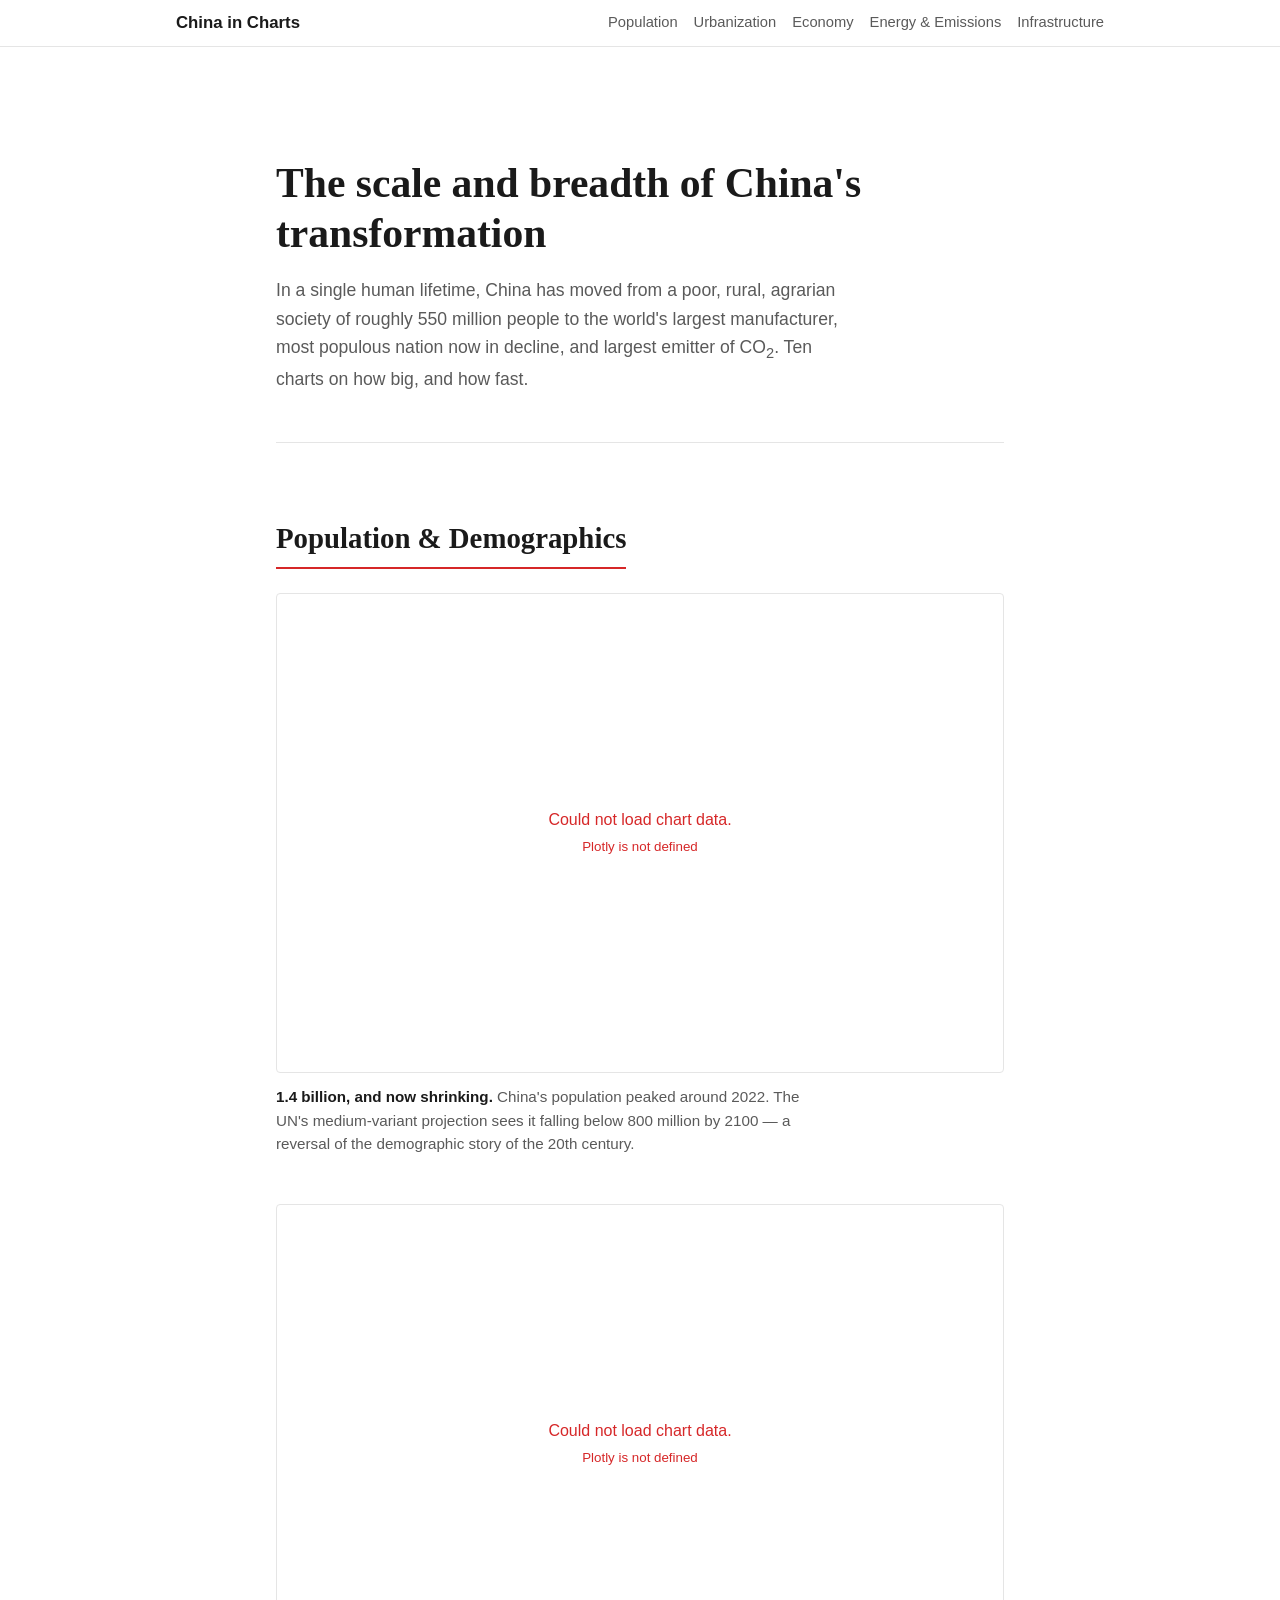
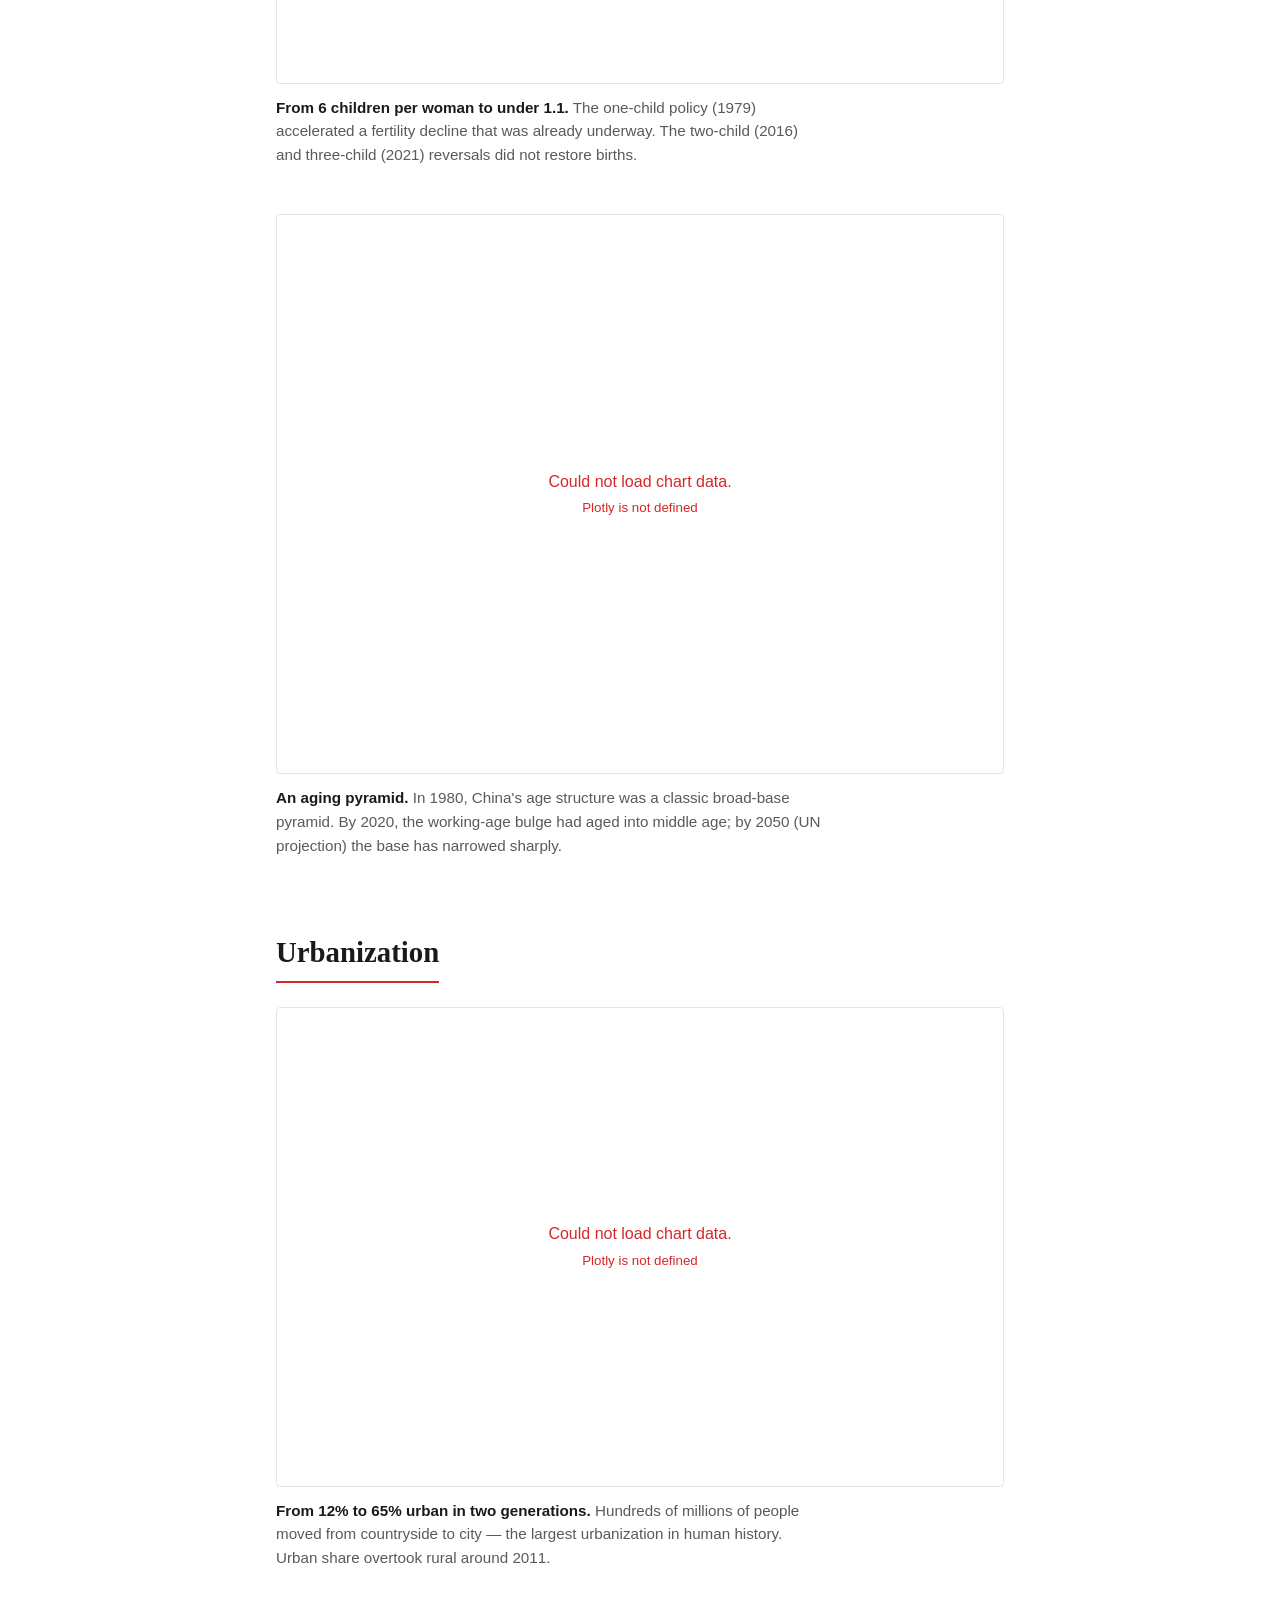
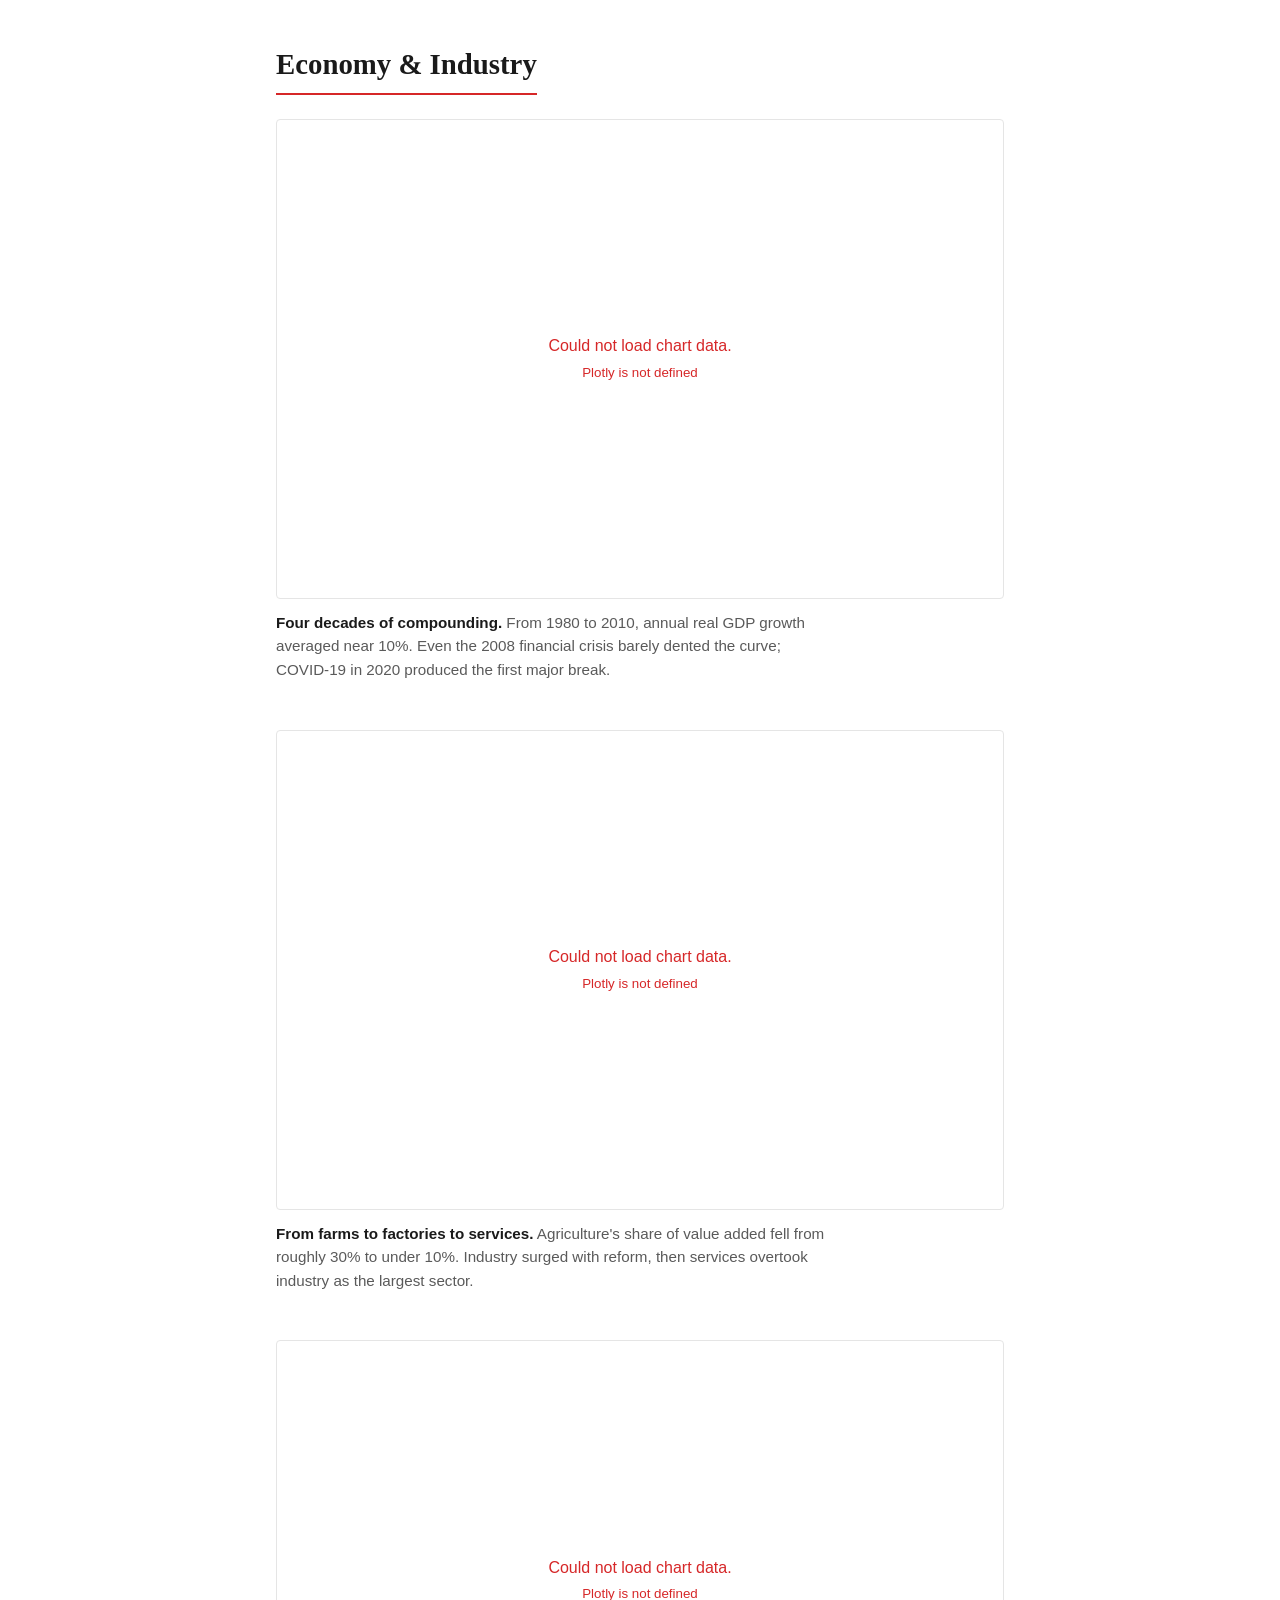
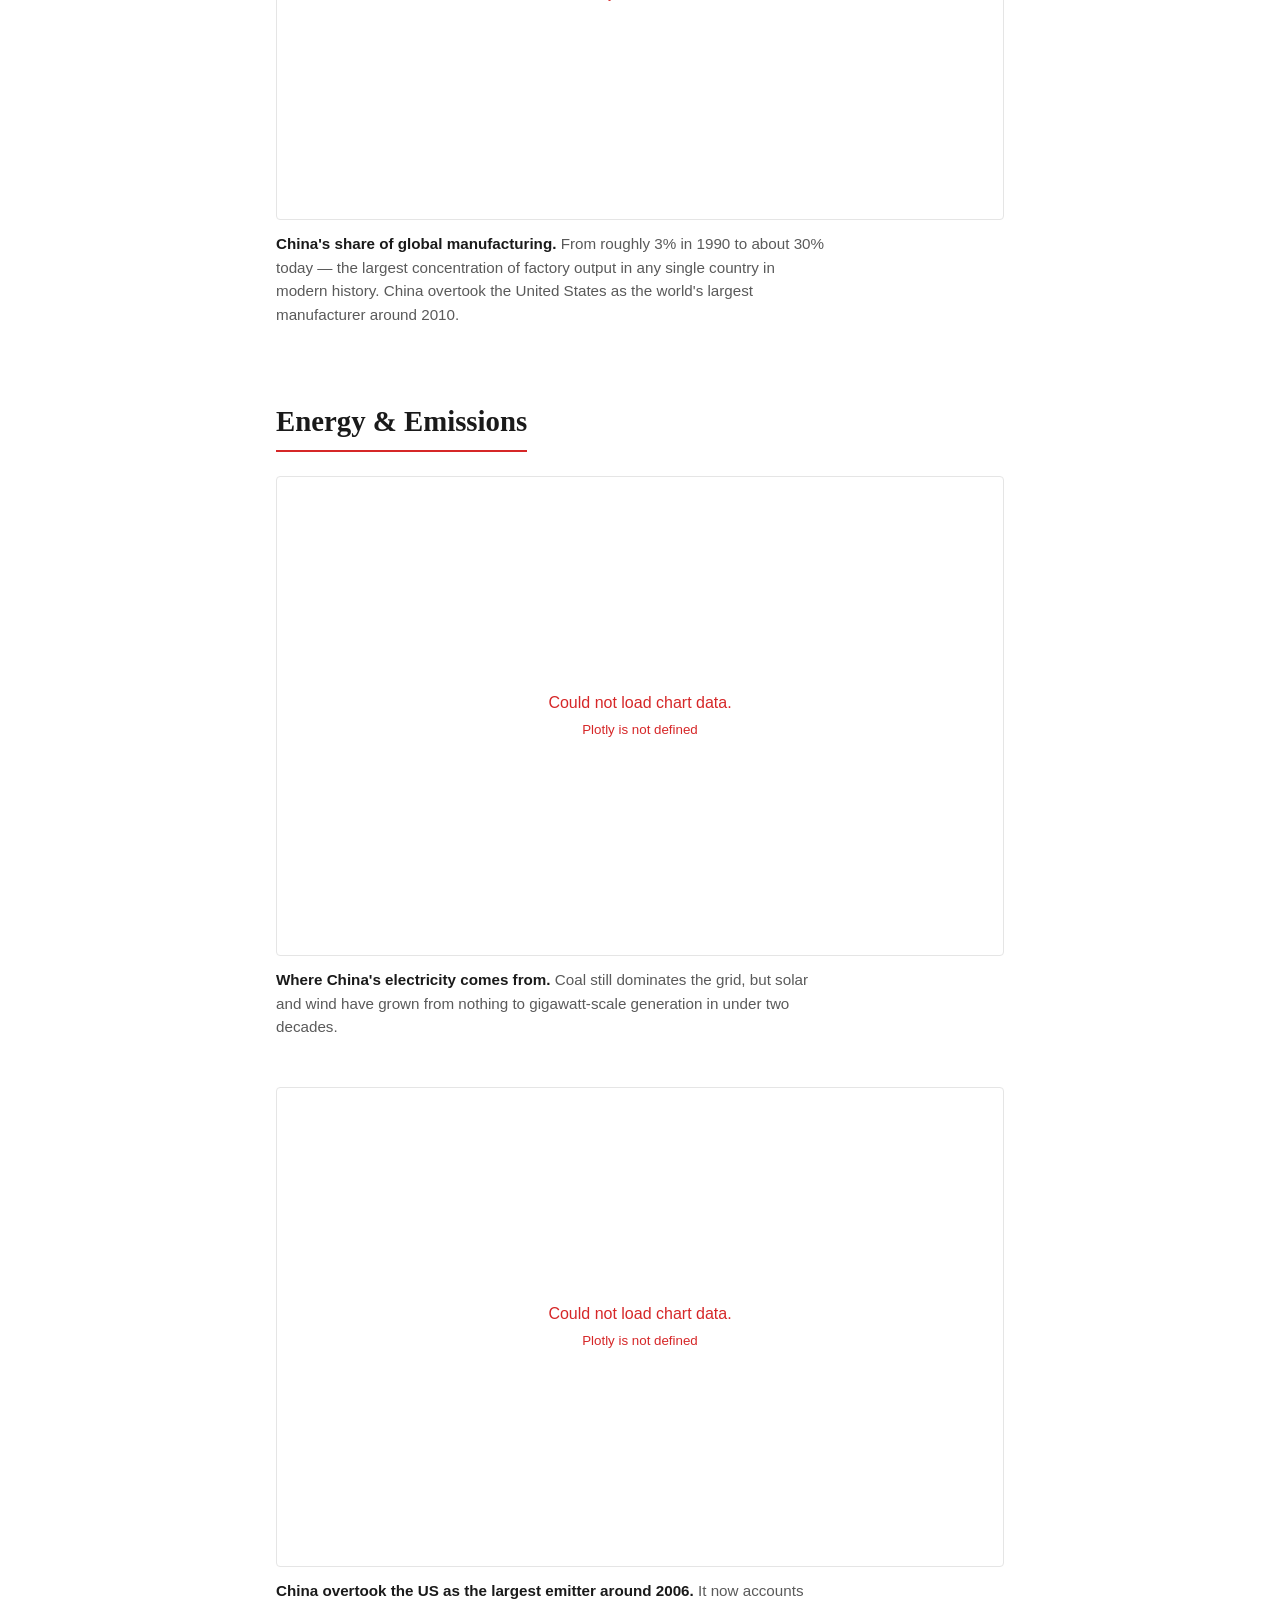
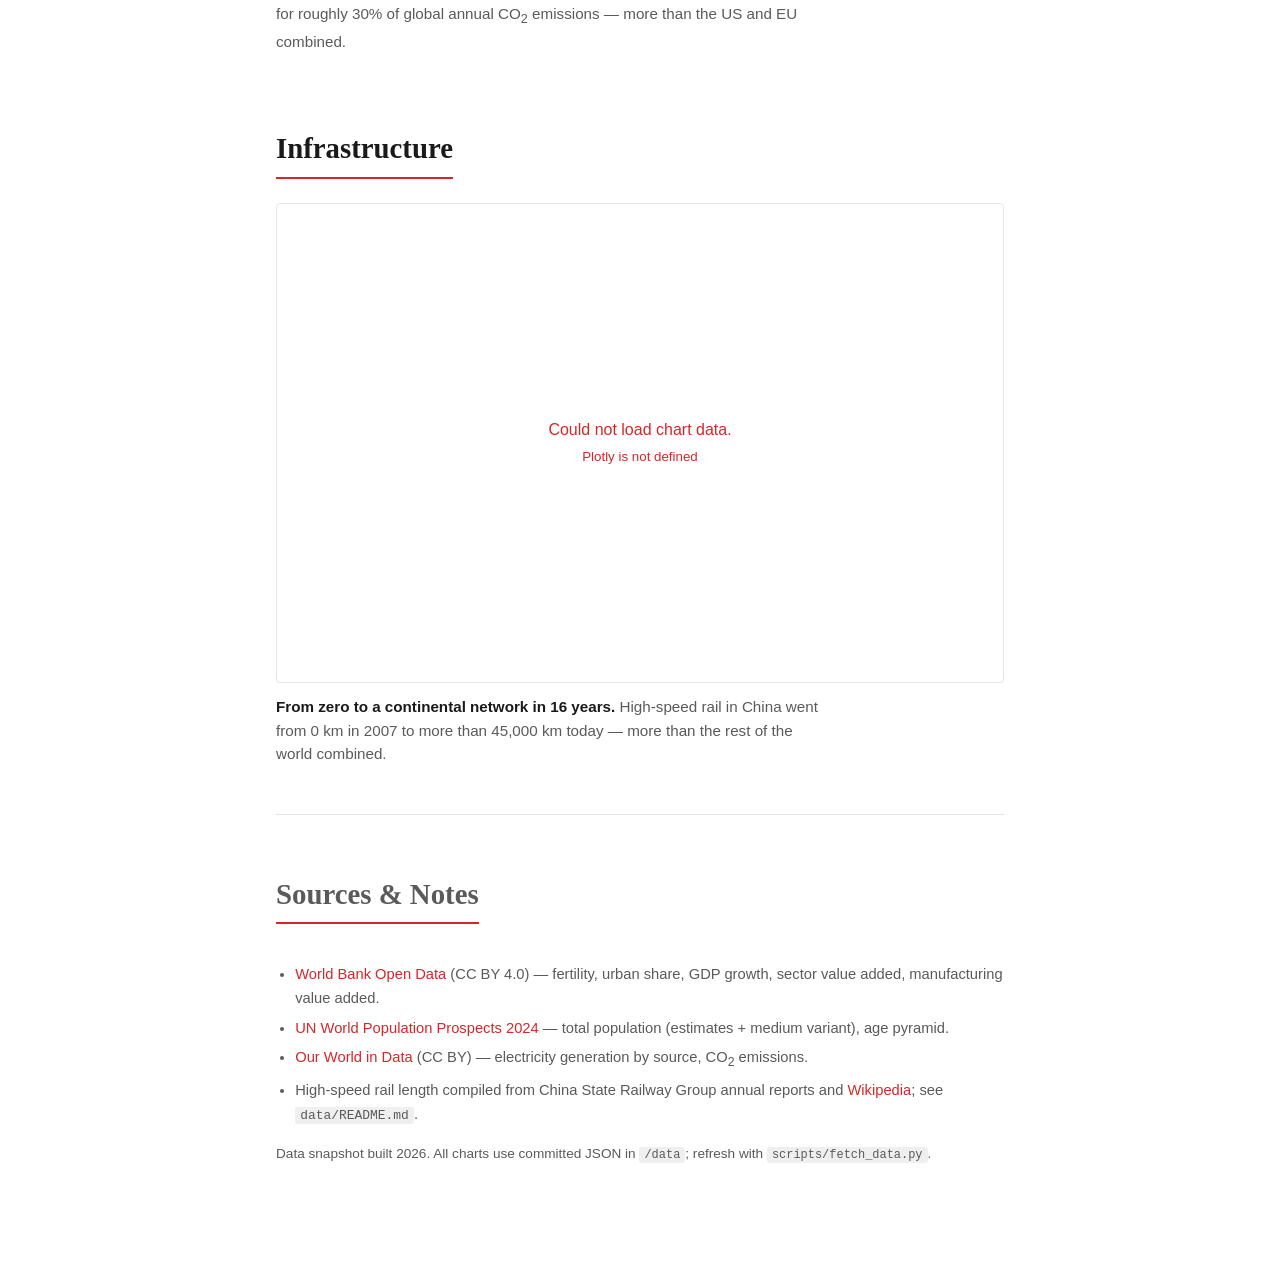
==== index.html @ 6d11921e "Add interactive scrollytelling site with 10 charts on China's transformation Static HTML + ES module" ====
<!DOCTYPE html>
<html lang="en">
<head>
  <meta charset="UTF-8" />
  <meta name="viewport" content="width=device-width, initial-scale=1.0" />
  <title>China in Charts: Population &amp; Industrialization</title>
  <meta name="description" content="Interactive charts on the scale and breadth of China's population changes and rapid industrialization, 1950 to today." />
  <link rel="stylesheet" href="css/styles.css" />
  <script src="https://cdn.plot.ly/plotly-basic-2.35.2.min.js" charset="utf-8"></script>
</head>
<body>
  <header class="site-header">
    <div class="header-inner">
      <a class="brand" href="#top">China in Charts</a>
      <nav class="topnav" aria-label="Sections">
        <a href="#population">Population</a>
        <a href="#urbanization">Urbanization</a>
        <a href="#economy">Economy</a>
        <a href="#energy">Energy &amp; Emissions</a>
        <a href="#infrastructure">Infrastructure</a>
      </nav>
    </div>
  </header>

  <main id="top">
    <section class="hero">
      <h1>The scale and breadth of China's transformation</h1>
      <p class="lede">
        In a single human lifetime, China has moved from a poor, rural, agrarian
        society of roughly 550 million people to the world's largest manufacturer,
        most populous nation now in decline, and largest emitter of CO<sub>2</sub>.
        Ten charts on how big, and how fast.
      </p>
    </section>

    <section id="population">
      <h2>Population &amp; Demographics</h2>

      <figure class="chart-block">
        <div id="chart-population-total" class="chart" aria-label="China total population, 1950 to 2100"></div>
        <figcaption>
          <strong>1.4 billion, and now shrinking.</strong> China's population peaked
          around 2022. The UN's medium-variant projection sees it falling below
          800 million by 2100 — a reversal of the demographic story of the 20th century.
        </figcaption>
      </figure>

      <figure class="chart-block">
        <div id="chart-fertility-rate" class="chart" aria-label="China total fertility rate over time"></div>
        <figcaption>
          <strong>From 6 children per woman to under 1.1.</strong> The one-child
          policy (1979) accelerated a fertility decline that was already underway.
          The two-child (2016) and three-child (2021) reversals did not restore births.
        </figcaption>
      </figure>

      <figure class="chart-block">
        <div id="chart-population-pyramid" class="chart chart-tall" aria-label="China population pyramid, 1980 vs 2020 vs 2050"></div>
        <figcaption>
          <strong>An aging pyramid.</strong> In 1980, China's age structure was a
          classic broad-base pyramid. By 2020, the working-age bulge had aged into
          middle age; by 2050 (UN projection) the base has narrowed sharply.
        </figcaption>
      </figure>
    </section>

    <section id="urbanization">
      <h2>Urbanization</h2>
      <figure class="chart-block">
        <div id="chart-urban-rural" class="chart" aria-label="China urban vs rural population share"></div>
        <figcaption>
          <strong>From 12% to 65% urban in two generations.</strong> Hundreds of
          millions of people moved from countryside to city — the largest
          urbanization in human history. Urban share overtook rural around 2011.
        </figcaption>
      </figure>
    </section>

    <section id="economy">
      <h2>Economy &amp; Industry</h2>

      <figure class="chart-block">
        <div id="chart-gdp-growth" class="chart" aria-label="China annual real GDP growth"></div>
        <figcaption>
          <strong>Four decades of compounding.</strong> From 1980 to 2010, annual
          real GDP growth averaged near 10%. Even the 2008 financial crisis barely
          dented the curve; COVID-19 in 2020 produced the first major break.
        </figcaption>
      </figure>

      <figure class="chart-block">
        <div id="chart-sector-shares" class="chart" aria-label="China value added by sector"></div>
        <figcaption>
          <strong>From farms to factories to services.</strong> Agriculture's share
          of value added fell from roughly 30% to under 10%. Industry surged with
          reform, then services overtook industry as the largest sector.
        </figcaption>
      </figure>

      <figure class="chart-block">
        <div id="chart-mfg-share-global" class="chart" aria-label="China share of global manufacturing value added"></div>
        <figcaption>
          <strong>China's share of global manufacturing.</strong> From roughly 3%
          in 1990 to about 30% today — the largest concentration of factory
          output in any single country in modern history. China overtook the
          United States as the world's largest manufacturer around 2010.
        </figcaption>
      </figure>
    </section>

    <section id="energy">
      <h2>Energy &amp; Emissions</h2>

      <figure class="chart-block">
        <div id="chart-electricity-mix" class="chart" aria-label="China electricity generation by source"></div>
        <figcaption>
          <strong>Where China's electricity comes from.</strong> Coal still
          dominates the grid, but solar and wind have grown from nothing to
          gigawatt-scale generation in under two decades.
        </figcaption>
      </figure>

      <figure class="chart-block">
        <div id="chart-co2-vs-world" class="chart" aria-label="Annual CO2 emissions, China vs world"></div>
        <figcaption>
          <strong>China overtook the US as the largest emitter around 2006.</strong>
          It now accounts for roughly 30% of global annual CO<sub>2</sub> emissions —
          more than the US and EU combined.
        </figcaption>
      </figure>
    </section>

    <section id="infrastructure">
      <h2>Infrastructure</h2>
      <figure class="chart-block">
        <div id="chart-hsr-network" class="chart" aria-label="China high-speed rail network length"></div>
        <figcaption>
          <strong>From zero to a continental network in 16 years.</strong>
          High-speed rail in China went from 0 km in 2007 to more than
          45,000 km today — more than the rest of the world combined.
        </figcaption>
      </figure>
    </section>

    <section id="sources" class="sources">
      <h2>Sources &amp; Notes</h2>
      <ul>
        <li><a href="https://data.worldbank.org/">World Bank Open Data</a> (CC&nbsp;BY 4.0) — fertility, urban share, GDP growth, sector value added, manufacturing value added.</li>
        <li><a href="https://population.un.org/wpp/">UN World Population Prospects 2024</a> — total population (estimates + medium variant), age pyramid.</li>
        <li><a href="https://ourworldindata.org/">Our World in Data</a> (CC&nbsp;BY) — electricity generation by source, CO<sub>2</sub> emissions.</li>
        <li>High-speed rail length compiled from China State Railway Group annual reports and <a href="https://en.wikipedia.org/wiki/High-speed_rail_in_China">Wikipedia</a>; see <code>data/README.md</code>.</li>
      </ul>
      <p class="footnote">Data snapshot built 2026. All charts use committed JSON in <code>/data</code>; refresh with <code>scripts/fetch_data.py</code>.</p>
    </section>
  </main>

  <script type="module" src="js/main.js"></script>
</body>
</html>
---- css/styles.css ----
:root {
  --bg: #ffffff;
  --fg: #1a1a1a;
  --muted: #5a5a5a;
  --border: #e5e5e5;
  --accent-china: #D62728;
  --accent-china-soft: #f4b8b8;
  --accent-world: #7F7F7F;
  --accent-blue: #1f77b4;
  --accent-green: #2ca02c;
  --accent-orange: #ff7f0e;
  --accent-purple: #9467bd;
  --content-w: 760px;
  --wide-w: 960px;
  --chart-h: 480px;
  --font-sans: -apple-system, BlinkMacSystemFont, "Segoe UI", Roboto, "Helvetica Neue", Arial, sans-serif;
  --font-serif: Georgia, "Times New Roman", serif;
}

@media (prefers-color-scheme: dark) {
  :root {
    --bg: #0e1116;
    --fg: #e6e6e6;
    --muted: #9aa0a6;
    --border: #2a2f37;
    --accent-china: #ff6b6b;
    --accent-china-soft: #5a2a2a;
    --accent-world: #b0b0b0;
  }
}

* { box-sizing: border-box; }

html, body {
  margin: 0;
  padding: 0;
  background: var(--bg);
  color: var(--fg);
  font-family: var(--font-sans);
  line-height: 1.6;
  -webkit-font-smoothing: antialiased;
}

a { color: var(--accent-china); text-decoration: none; }
a:hover { text-decoration: underline; }

.site-header {
  position: sticky;
  top: 0;
  z-index: 100;
  background: var(--bg);
  border-bottom: 1px solid var(--border);
  backdrop-filter: blur(6px);
}
.header-inner {
  max-width: var(--wide-w);
  margin: 0 auto;
  padding: 0.6rem 1rem;
  display: flex;
  flex-wrap: wrap;
  align-items: center;
  gap: 1rem;
  justify-content: space-between;
}
.brand {
  font-weight: 700;
  font-size: 1.05rem;
  color: var(--fg);
}
.topnav {
  display: flex;
  gap: 1rem;
  flex-wrap: wrap;
}
.topnav a {
  color: var(--muted);
  font-size: 0.92rem;
}
.topnav a:hover { color: var(--accent-china); text-decoration: none; }

main {
  max-width: var(--content-w);
  margin: 0 auto;
  padding: 1rem 1rem 4rem;
}

.hero {
  padding: 3rem 0 2rem;
  border-bottom: 1px solid var(--border);
  margin-bottom: 2rem;
}
.hero h1 {
  font-family: var(--font-serif);
  font-size: clamp(1.8rem, 4vw, 2.6rem);
  line-height: 1.2;
  margin: 0 0 1rem;
}
.lede {
  font-size: 1.1rem;
  color: var(--muted);
  max-width: 60ch;
}

section {
  margin: 3rem 0;
  scroll-margin-top: 80px;
}
section > h2 {
  font-family: var(--font-serif);
  font-size: 1.8rem;
  border-bottom: 2px solid var(--accent-china);
  padding-bottom: 0.35rem;
  display: inline-block;
  margin-bottom: 1.5rem;
}

.chart-block {
  margin: 0 0 3rem;
  padding: 0;
}
.chart {
  width: 100%;
  height: var(--chart-h);
  margin-bottom: 0.75rem;
  border: 1px solid var(--border);
  border-radius: 4px;
  background: var(--bg);
}
.chart-tall { height: 560px; }
.chart-loading {
  display: flex;
  align-items: center;
  justify-content: center;
  color: var(--muted);
  font-style: italic;
}
.chart-error {
  display: flex;
  align-items: center;
  justify-content: center;
  color: var(--accent-china);
  padding: 1rem;
  text-align: center;
}
figcaption {
  font-size: 0.95rem;
  color: var(--muted);
  max-width: 65ch;
  line-height: 1.55;
}
figcaption strong { color: var(--fg); }

.sources {
  border-top: 1px solid var(--border);
  padding-top: 2rem;
  font-size: 0.92rem;
  color: var(--muted);
}
.sources ul { padding-left: 1.2rem; }
.sources li { margin-bottom: 0.4rem; }
.sources code {
  background: rgba(127,127,127,0.12);
  padding: 1px 5px;
  border-radius: 3px;
  font-size: 0.88em;
}
.footnote { font-size: 0.85rem; margin-top: 1rem; }

@media (max-width: 640px) {
  :root { --chart-h: 360px; }
  .chart-tall { height: 460px; }
  .hero { padding: 2rem 0 1rem; }
  .topnav { gap: 0.6rem; font-size: 0.85rem; }
  .topnav a { font-size: 0.85rem; }
  .header-inner { padding: 0.5rem 0.75rem; }
  main { padding: 1rem 0.75rem 3rem; }
}
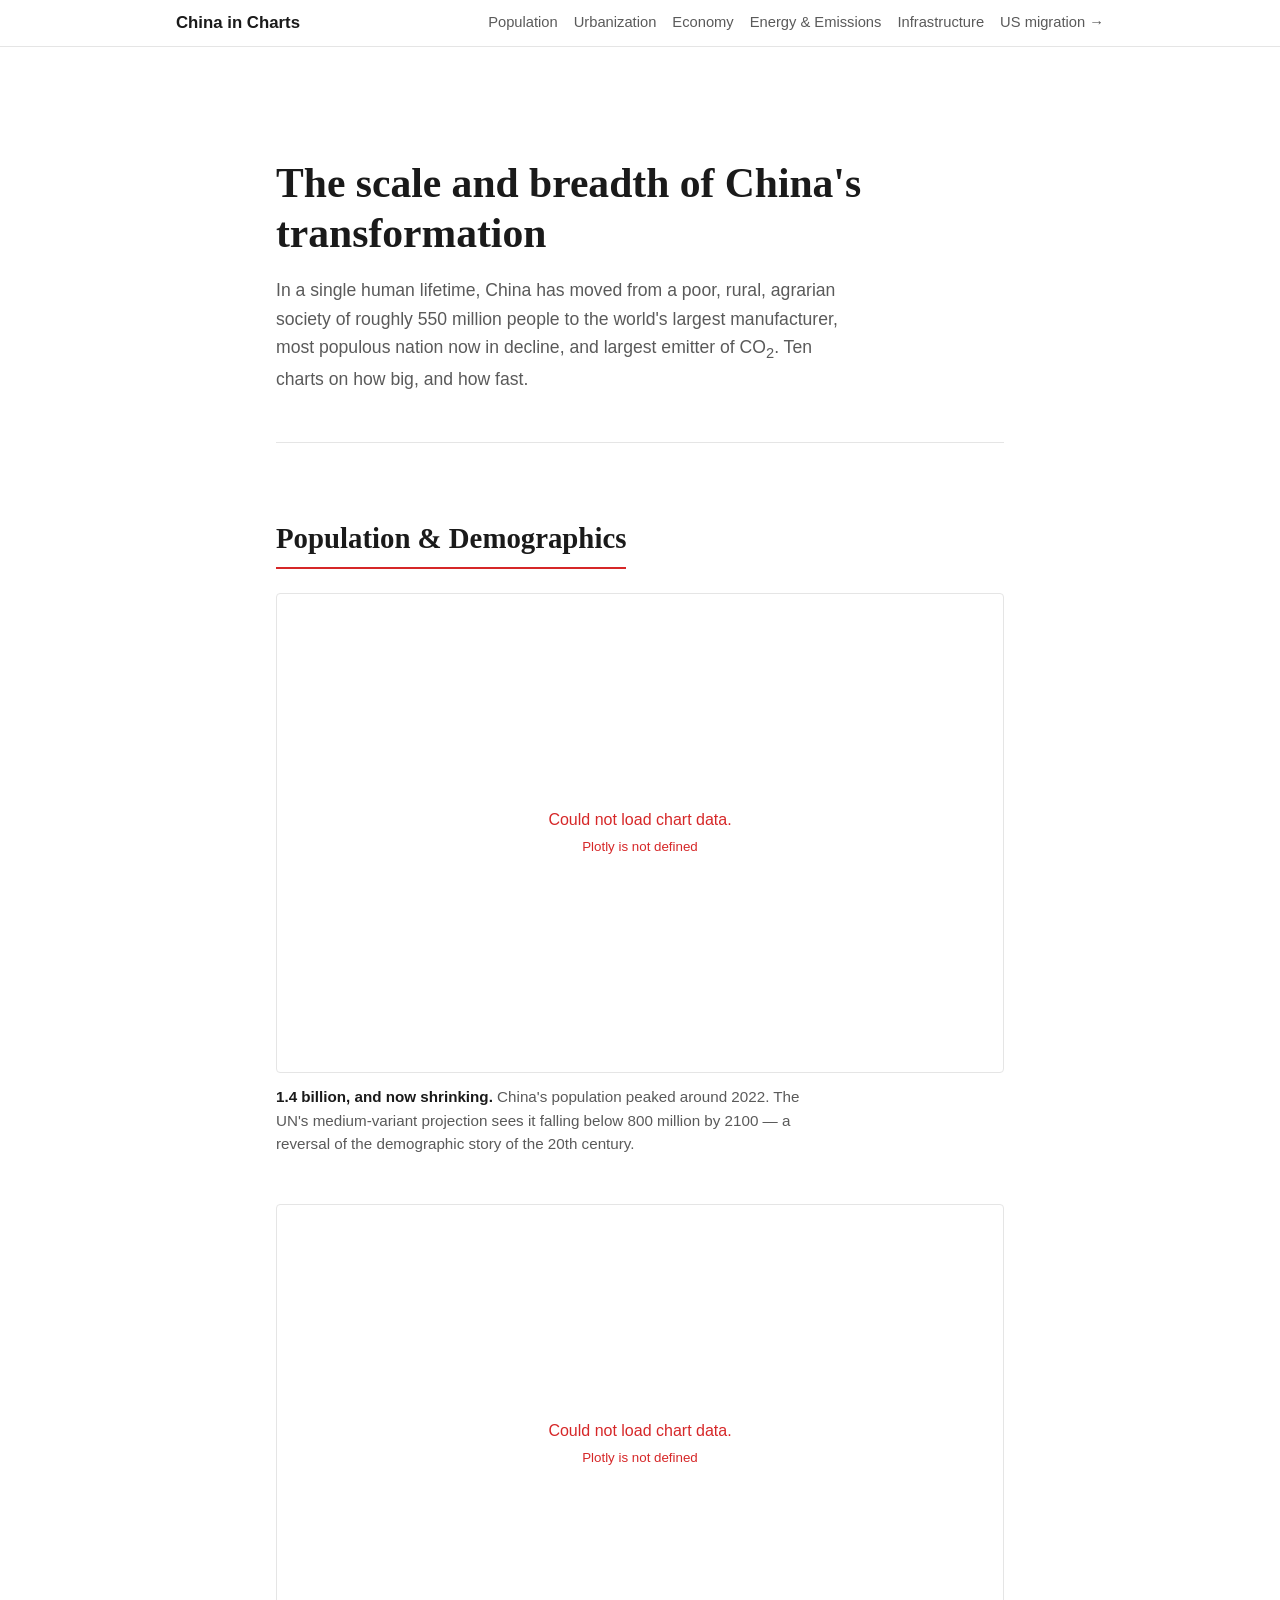
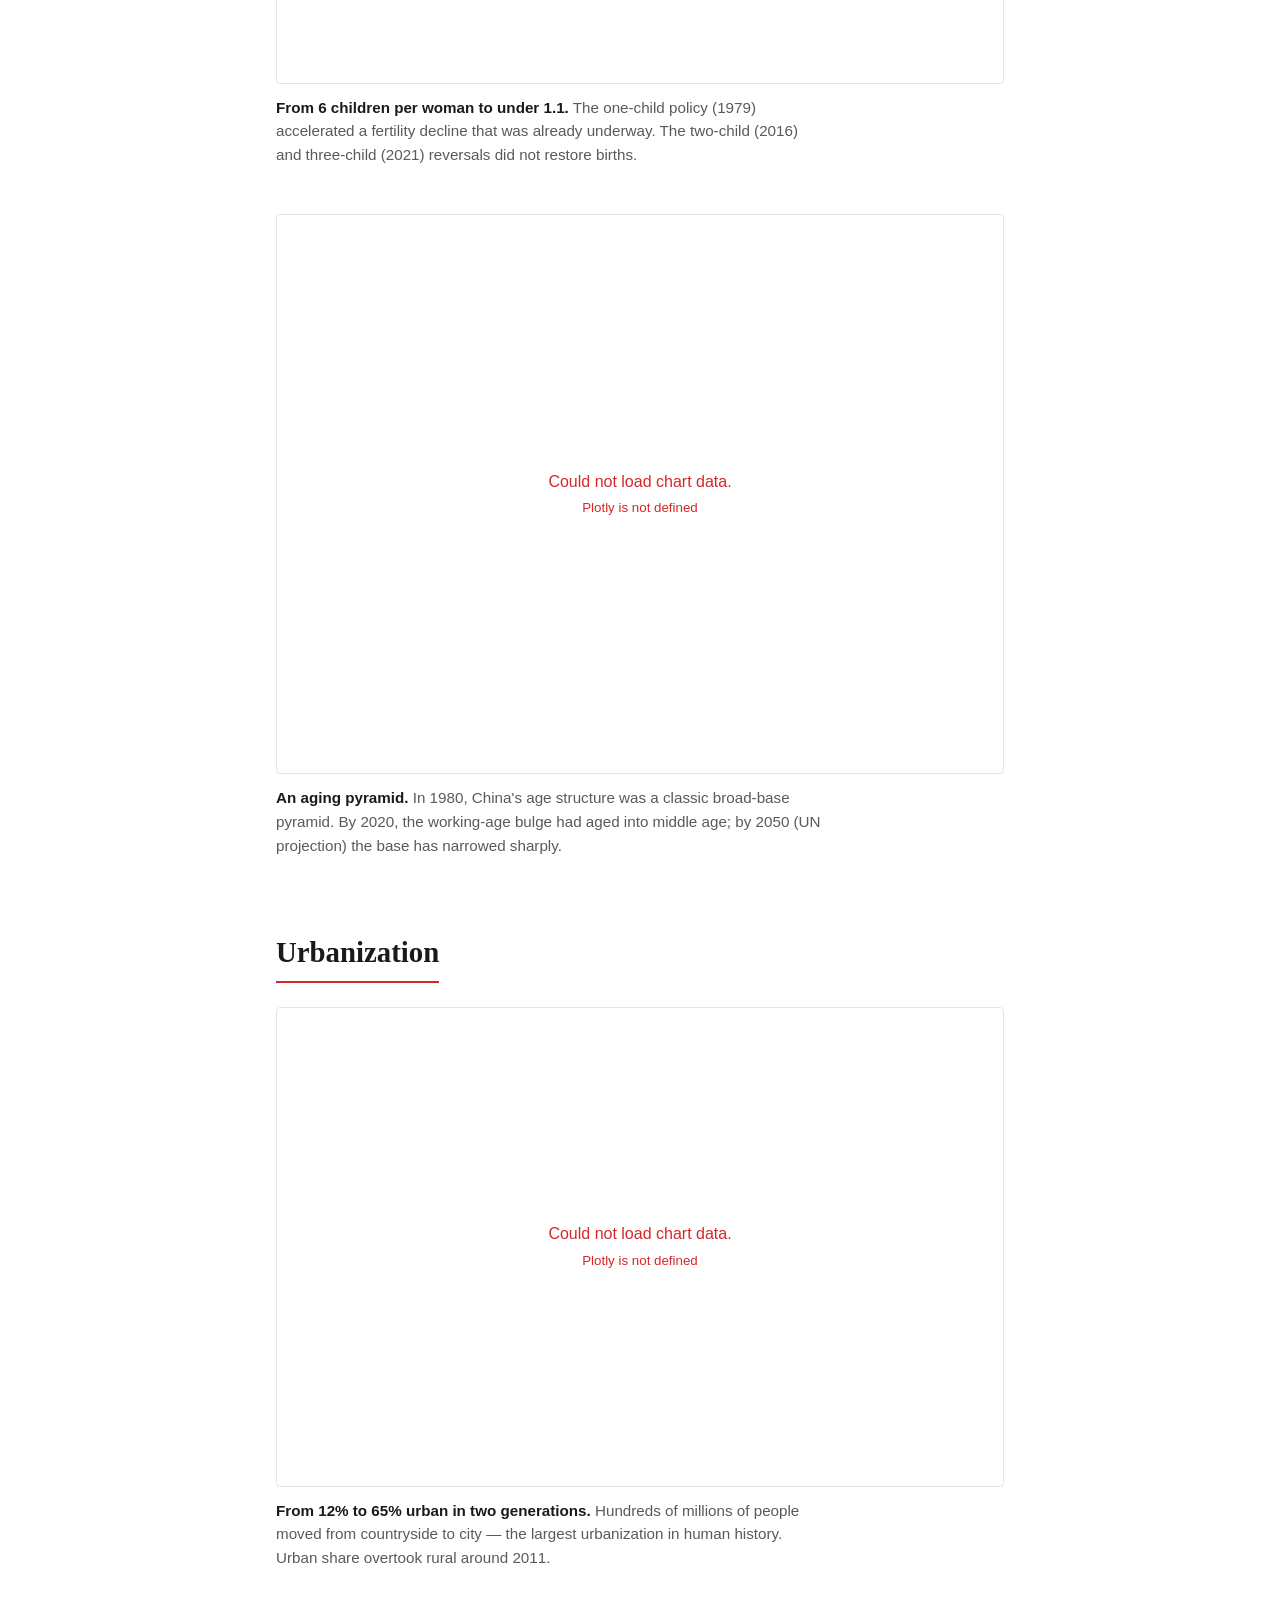
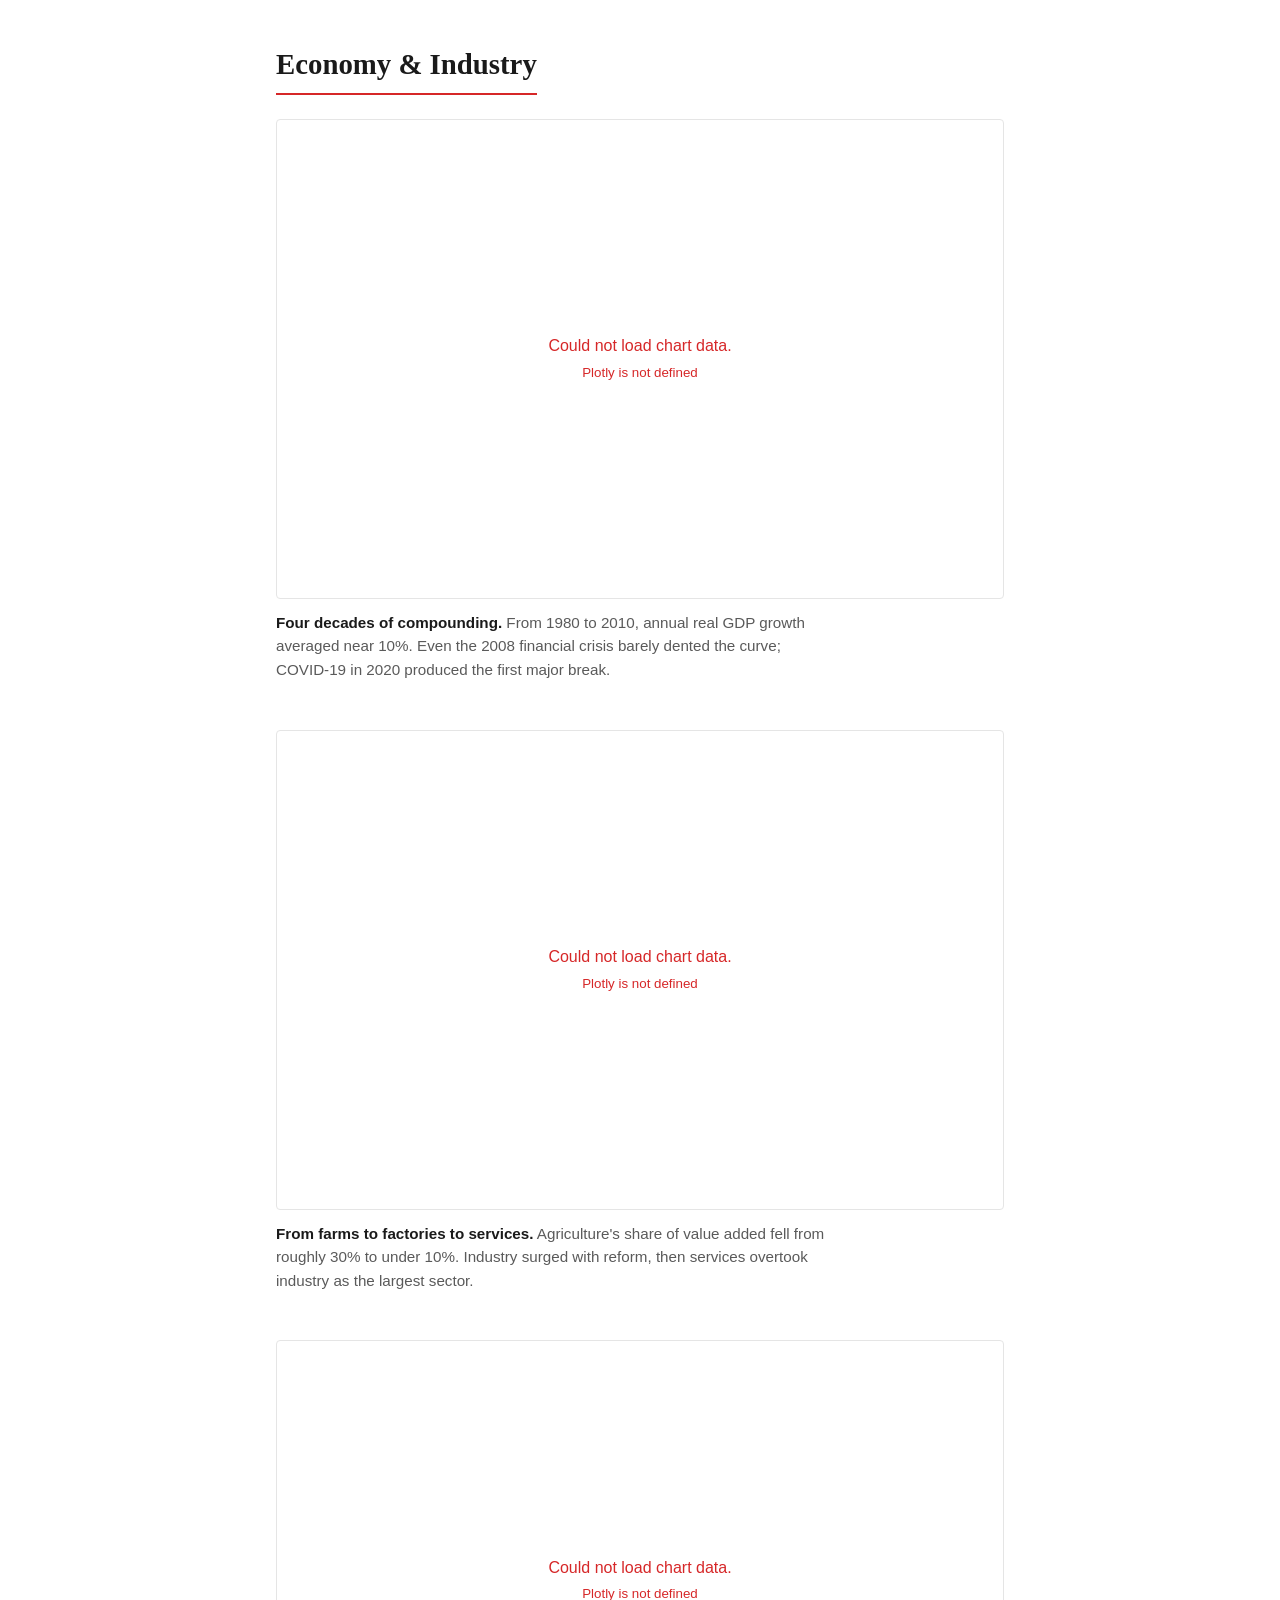
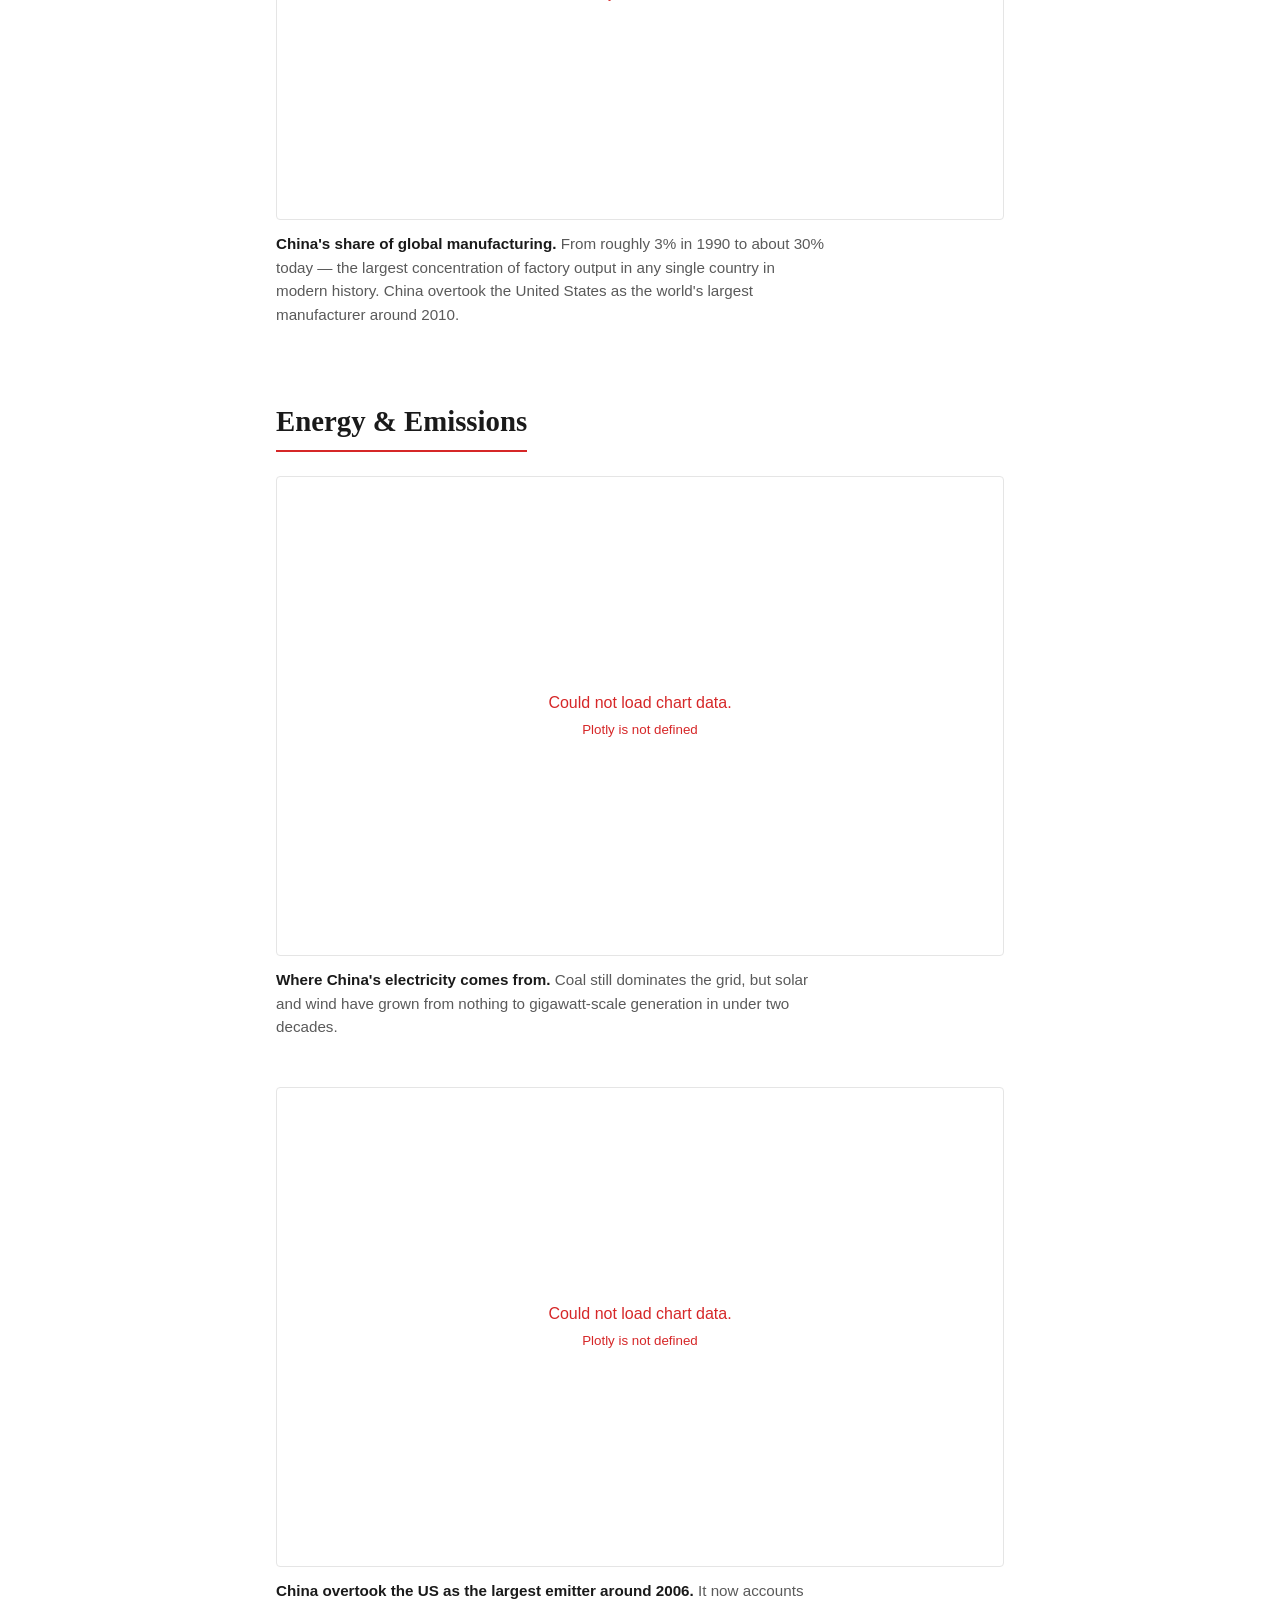
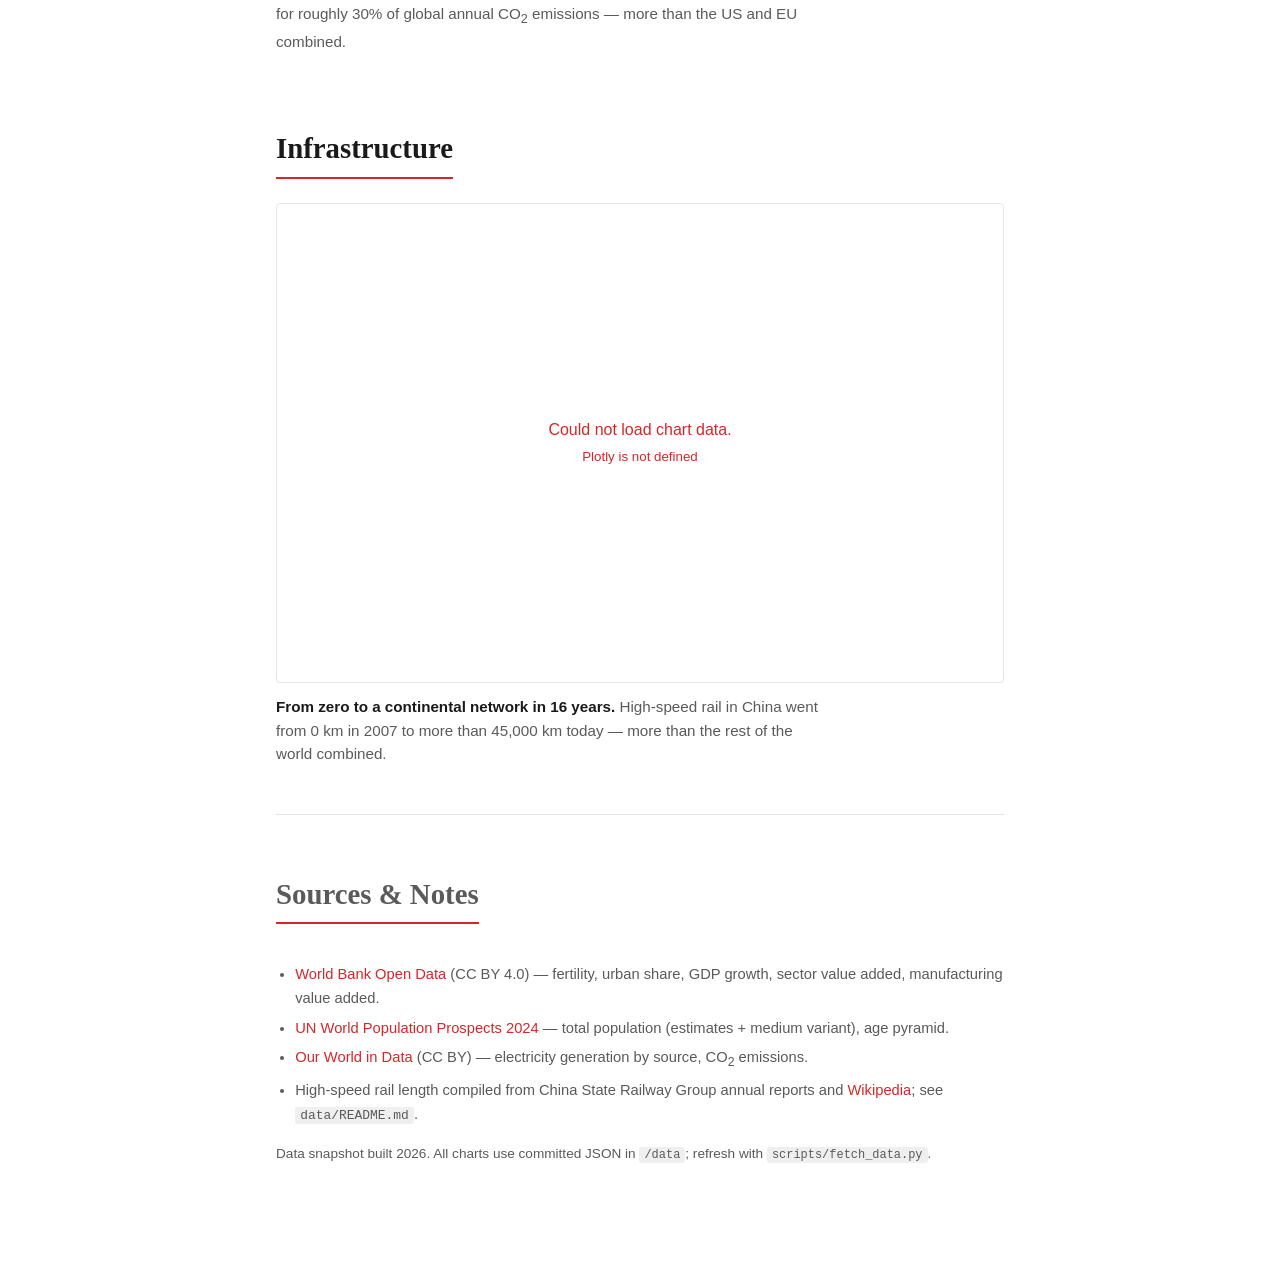
==== commit ccb6132a: "Add US metro/rural migration maps page New usa_migration.html page with interactive choropleth maps " ====
--- a/index.html
+++ b/index.html
@@ -18,6 +18,7 @@
         <a href="#economy">Economy</a>
         <a href="#energy">Energy &amp; Emissions</a>
         <a href="#infrastructure">Infrastructure</a>
+        <a href="usa_migration.html">US migration &rarr;</a>
       </nav>
     </div>
   </header>
